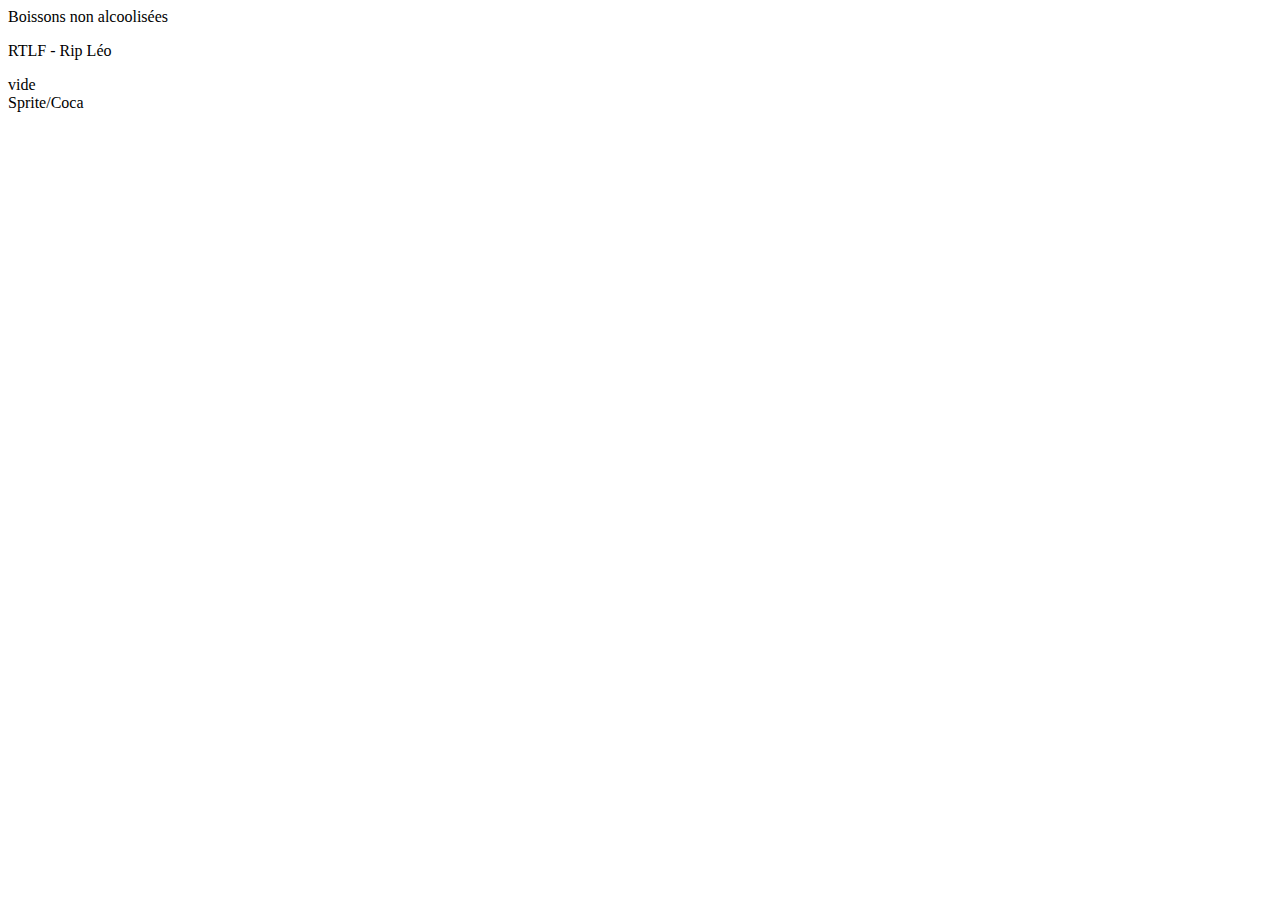
==== index.html @ c30756d5 "ajout de div" ====
<!DOCTYPE html>
<html lang="fr">

<head>
    <meta charset="UTF-8">
    <title>Gogo Boisson</title>
</head>
<nav>Boissons non alcoolisées</nav>

<body>
    <p>RTLF - Rip Léo</p>
    <div>vide</div>
</body>
<footer>Sprite/Coca</footer>

</html>
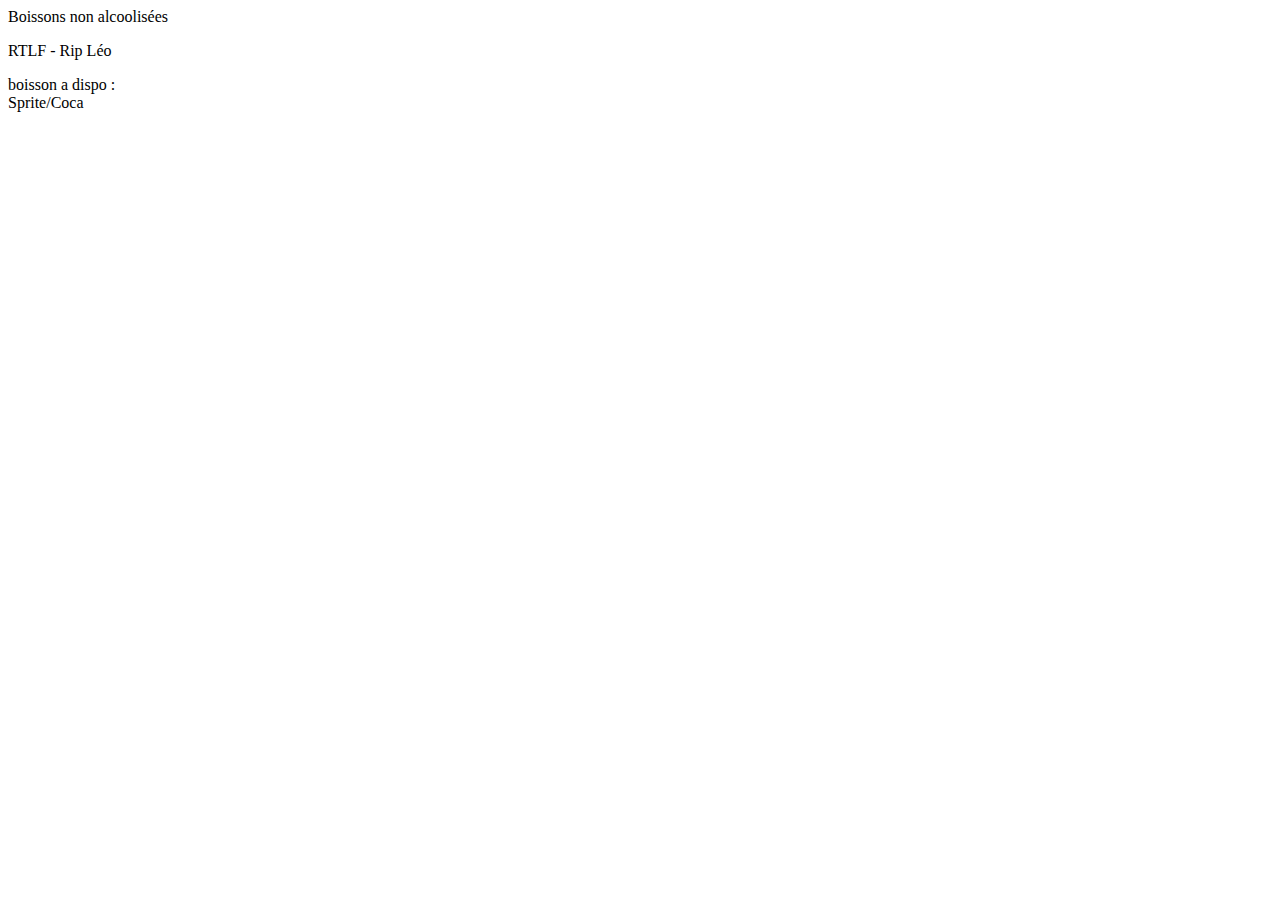
==== commit 36a68157: "modification div" ====
--- a/index.html
+++ b/index.html
@@ -9,7 +9,7 @@
 
 <body>
     <p>RTLF - Rip Léo</p>
-    <div>vide</div>
+    <div>boisson a dispo :</div>
 </body>
 <footer>Sprite/Coca</footer>
 
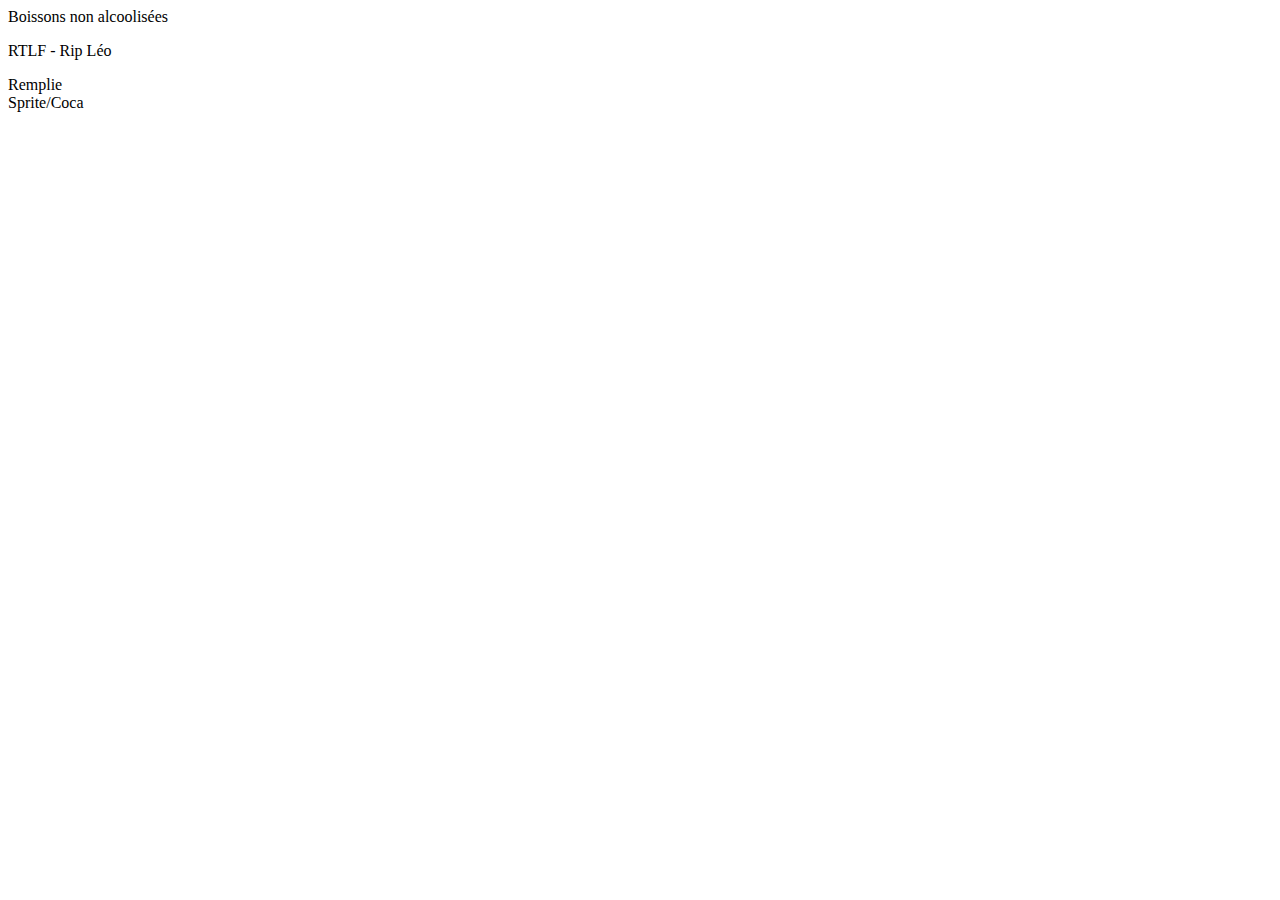
==== commit 78be66f8: "Modification de la div" ====
--- a/index.html
+++ b/index.html
@@ -9,7 +9,7 @@
 
 <body>
     <p>RTLF - Rip Léo</p>
-    <div>boisson a dispo :</div>
+    <div>Remplie</div>
 </body>
 <footer>Sprite/Coca</footer>
 
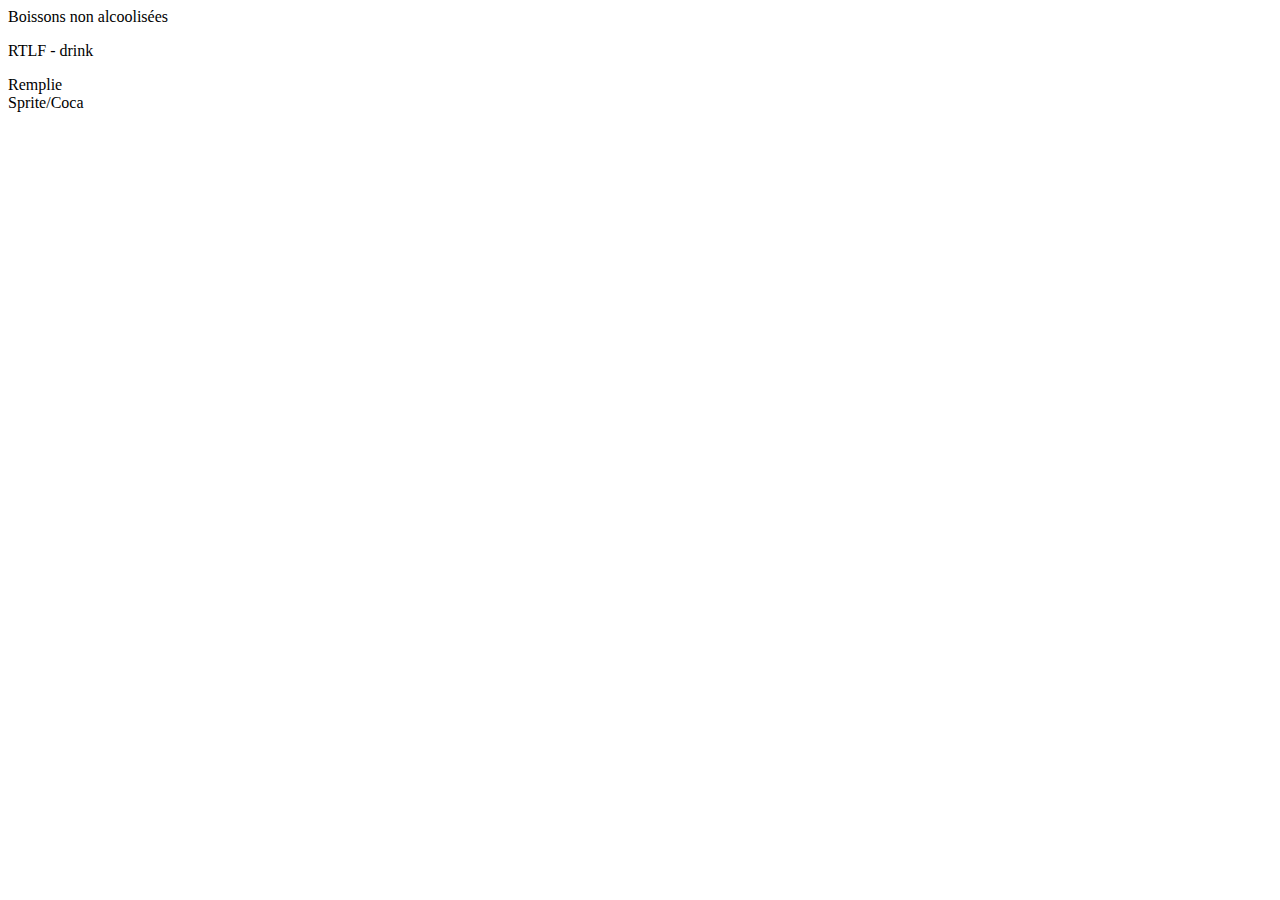
==== commit d2cb0a47: "modification p" ====
--- a/index.html
+++ b/index.html
@@ -8,7 +8,7 @@
 <nav>Boissons non alcoolisées</nav>
 
 <body>
-    <p>RTLF - Rip Léo</p>
+    <p>RTLF - drink</p>
     <div>Remplie</div>
 </body>
 <footer>Sprite/Coca</footer>
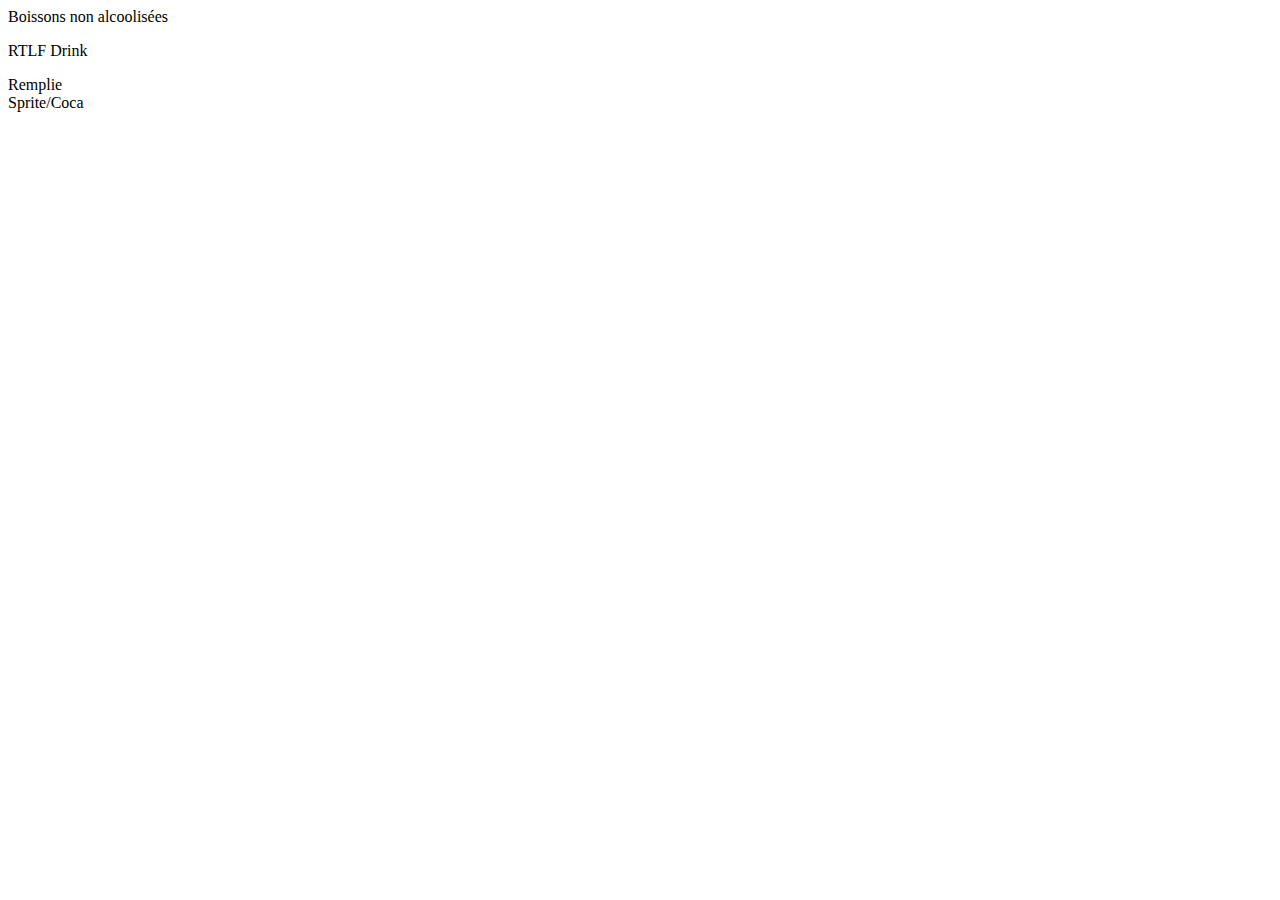
==== commit f176d487: "modif p" ====
--- a/index.html
+++ b/index.html
@@ -8,7 +8,7 @@
 <nav>Boissons non alcoolisées</nav>
 
 <body>
-    <p>RTLF - drink</p>
+    <p>RTLF Drink</p>
     <div>Remplie</div>
 </body>
 <footer>Sprite/Coca</footer>
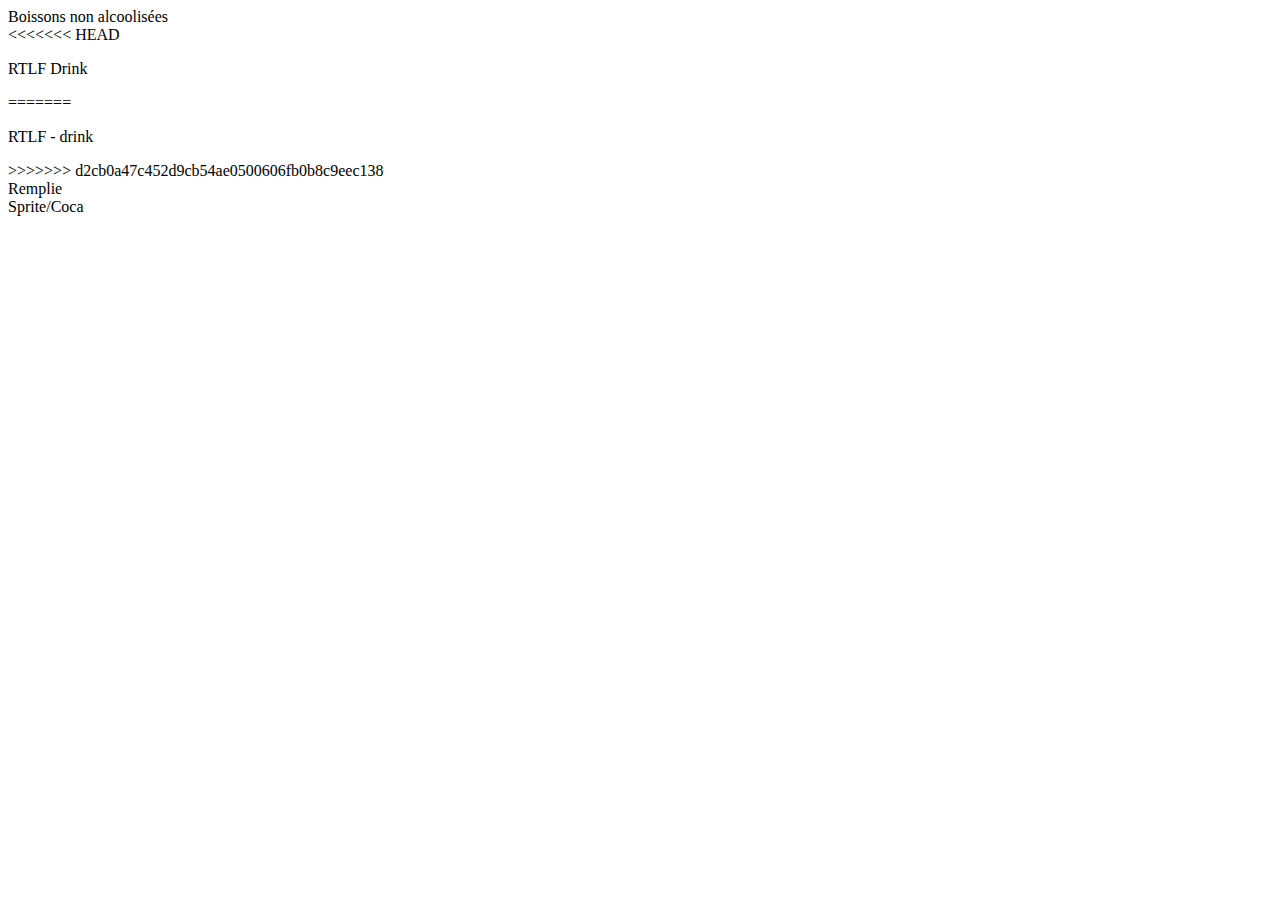
==== commit 204b84f3: "resolution conflit" ====
--- a/index.html
+++ b/index.html
@@ -8,7 +8,11 @@
 <nav>Boissons non alcoolisées</nav>
 
 <body>
+<<<<<<< HEAD
     <p>RTLF Drink</p>
+=======
+    <p>RTLF - drink</p>
+>>>>>>> d2cb0a47c452d9cb54ae0500606fb0b8c9eec138
     <div>Remplie</div>
 </body>
 <footer>Sprite/Coca</footer>
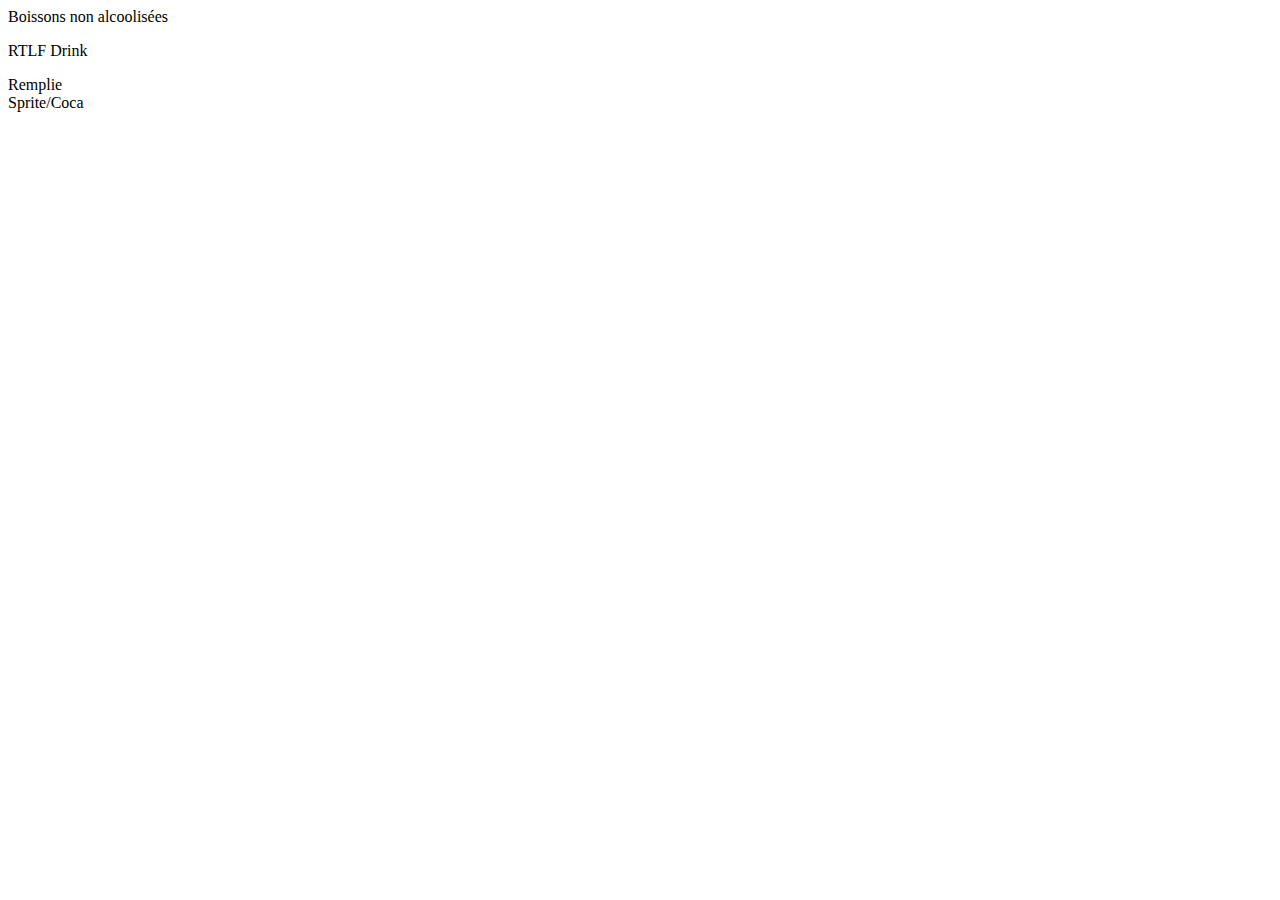
==== commit ac6d6ad3: "reso conflit tom" ====
--- a/index.html
+++ b/index.html
@@ -8,11 +8,7 @@
 <nav>Boissons non alcoolisées</nav>
 
 <body>
-<<<<<<< HEAD
     <p>RTLF Drink</p>
-=======
-    <p>RTLF - drink</p>
->>>>>>> d2cb0a47c452d9cb54ae0500606fb0b8c9eec138
     <div>Remplie</div>
 </body>
 <footer>Sprite/Coca</footer>
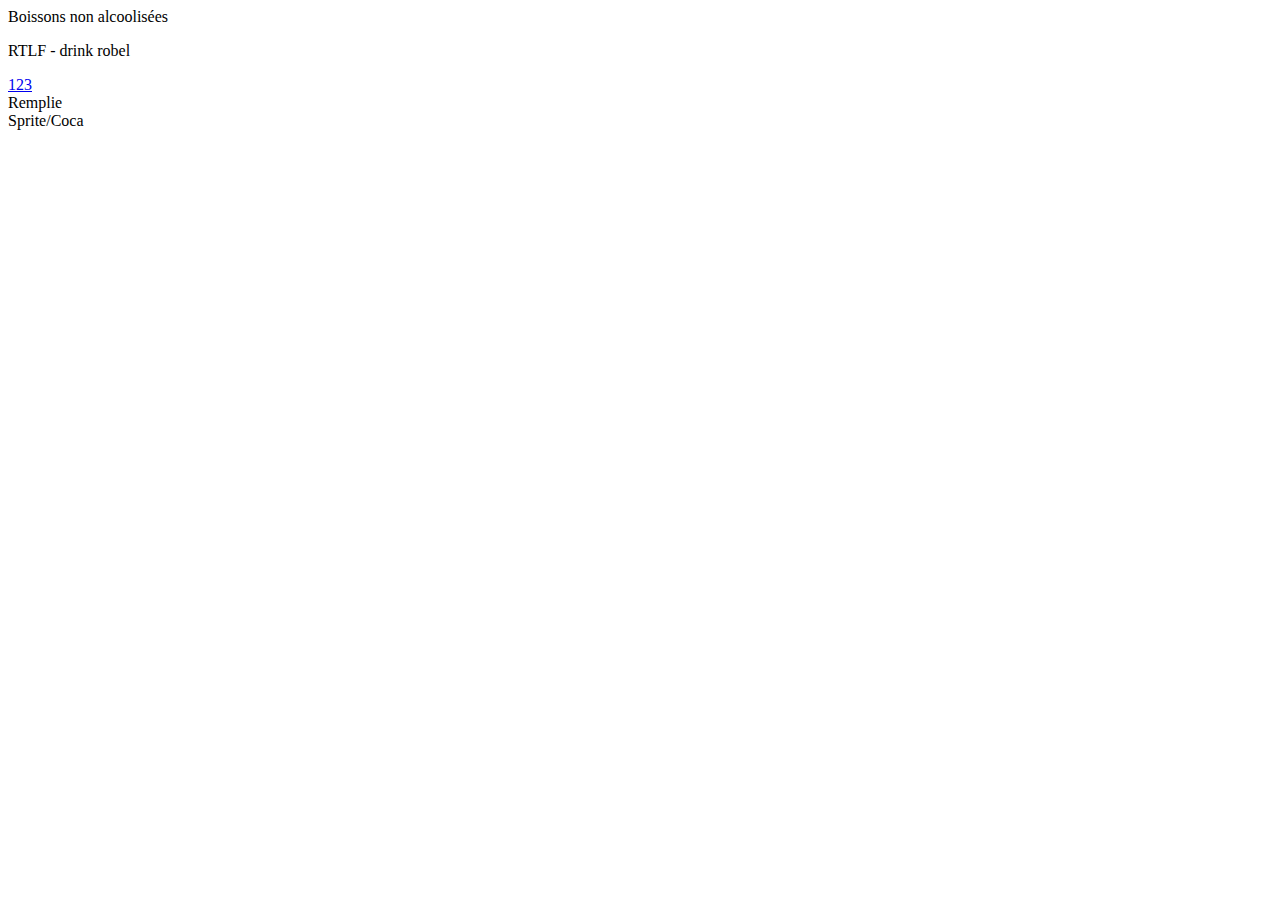
==== commit 97257313: "chagement html" ====
--- a/index.html
+++ b/index.html
@@ -8,7 +8,8 @@
 <nav>Boissons non alcoolisées</nav>
 
 <body>
-    <p>RTLF Drink</p>
+    <p>RTLF - drink robel</p>
+    <a href="#">123</a>
     <div>Remplie</div>
 </body>
 <footer>Sprite/Coca</footer>
